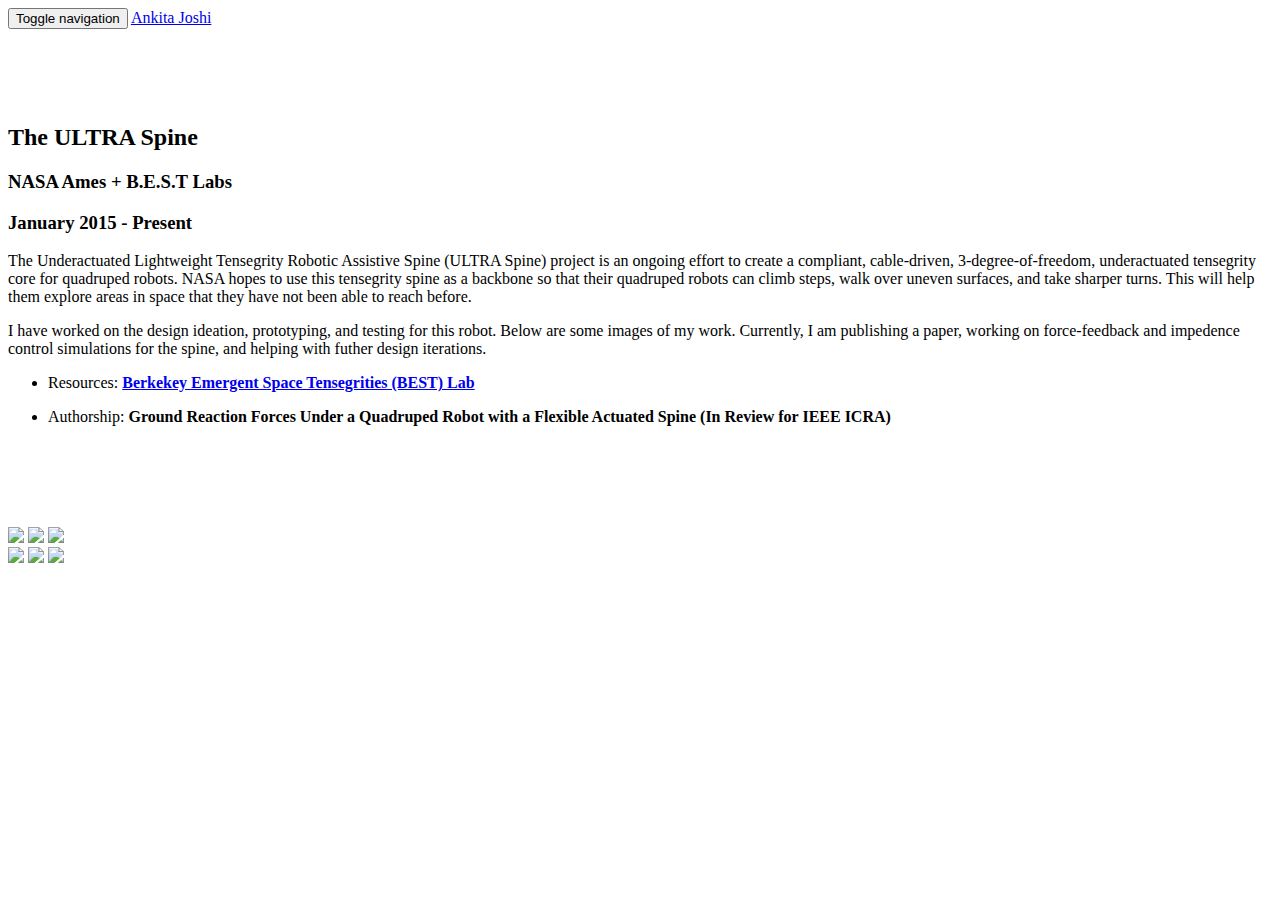
==== NASA.html @ fbf89c7a "Content" ====
<!DOCTYPE html>
<html lang="en">

<head>

    <meta charset="utf-8">
    <meta http-equiv="X-UA-Compatible" content="IE=edge">
    <meta name="viewport" content="width=device-width, initial-scale=1">
    <meta name="description" content="">
    <meta name="author" content="">

    <title>Ankita Joshi</title>

    <!-- Bootstrap Core CSS -->
    <link href="css/bootstrap.min.css" rel="stylesheet">

    <!-- Custom CSS -->
    <link href="css/agency.css" rel="stylesheet">

    <!-- Custom Fonts -->
    <link href="font-awesome/css/font-awesome.min.css" rel="stylesheet" type="text/css">
    <link href="https://fonts.googleapis.com/css?family=Montserrat:400,700" rel="stylesheet" type="text/css">
    <link href='https://fonts.googleapis.com/css?family=Kaushan+Script' rel='stylesheet' type='text/css'>
    <link href='https://fonts.googleapis.com/css?family=Droid+Serif:400,700,400italic,700italic' rel='stylesheet' type='text/css'>
    <link href='https://fonts.googleapis.com/css?family=Roboto+Slab:400,100,300,700' rel='stylesheet' type='text/css'>

    <!-- HTML5 Shim and Respond.js IE8 support of HTML5 elements and media queries -->
    <!-- WARNING: Respond.js doesn't work if you view the page via file:// -->
    <!--[if lt IE 9]>
        <script src="https://oss.maxcdn.com/libs/html5shiv/3.7.0/html5shiv.js"></script>
        <script src="https://oss.maxcdn.com/libs/respond.js/1.4.2/respond.min.js"></script>
    <![endif]-->

</head>
 <nav class="navbar navbar-default navbar-fixed-top">
        <div class="container">
            <!-- Brand and toggle get grouped for better mobile display -->
            <div class="navbar-header page-scroll">
                <button type="button" class="navbar-toggle" data-toggle="collapse" data-target="#bs-example-navbar-collapse-1">
                    <span class="sr-only">Toggle navigation</span>
                    <span class="icon-bar"></span>
                    <span class="icon-bar"></span>
                    <span class="icon-bar"></span>
                </button>
                <a class="navbar-brand page-scroll" href="index.html">Ankita Joshi</a>
               </div>
        </div>
        <!-- /.container-fluid -->
    </nav>


    <!-- About -->
    <section id="About" style="padding-top:75px;padding-bottom:75px;">
        <div class="container">
            <div class="row">
                <div class="col-lg-12 text-center">
                    <h2 class="section-heading">The ULTRA Spine</h2>
                    <h3 class="section-heading">NASA Ames + B.E.S.T Labs</h3>
                    <h3 class="section-heading">January 2015 - Present</h3>

                    <p class="lead"> The Underactuated Lightweight Tensegrity Robotic Assistive Spine (ULTRA Spine) project is an ongoing effort to create a compliant, cable-driven, 3-degree-of-freedom, underactuated tensegrity core for quadruped robots. NASA hopes to use this tensegrity spine as a backbone so that their quadruped robots can climb steps, walk over uneven surfaces, and take sharper turns. This will help them explore areas in space that they have not been able to reach before.  </p>

                    <p class="lead">I have worked on the design ideation, prototyping, and testing for this robot. Below are some images of my work. Currently, I am publishing a paper, working on force-feedback and impedence control simulations for the spine, and helping with futher design iterations. </p>

                    <ul class="list-inline item-details">
                                <li>Resources:
                                    <strong><a href="http://best.berkeley.edu">Berkekey Emergent Space Tensegrities (BEST) Lab</a>
                                    </strong>
                                </li>
                            </ul>
                    <ul class="list-inline item-details">
                            <li>Authorship:
                                    <strong> <a>Ground  Reaction  Forces  Under  a  Quadruped  Robot  with  a  Flexible Actuated  Spine (In Review for IEEE ICRA)</a>
                                    </strong>
                                </li>
                                </ul>
                </div>
            </div>

    </section>
        

<!-- Art -->
<section id="Art" style="padding-top:10px;padding-bottom:10px;">
<div class="container-fluid">
     <div class="row no-gutter">

                <div class="text-center" style="padding:0px !important">
                        <img src="img/NASA2.jpg">
                        <img src="img/AssemF.jpg">
                        <img src="img/Spine1.JPG">   
                </div>


                 <div class="text-center" style="padding:0px !important">
                        <img src="img/Spine3.jpg">
                        <img src="img/Spine4.jpg">
                        <img src="img/Spine2.JPG">
                </div>

                <img class="img-responsive img-centered"  src="img/Final.jpg" alt="">
                
            </div>
</div>
</section>

               
    <!-- jQuery -->
    <script src="js/jquery.js"></script>

    <!-- Bootstrap Core JavaScript -->
    <script src="js/bootstrap.min.js"></script>

    <!-- Plugin JavaScript -->
    <script src="http://cdnjs.cloudflare.com/ajax/libs/jquery-easing/1.3/jquery.easing.min.js"></script>
    <script src="js/classie.js"></script>
    <script src="js/cbpAnimatedHeader.js"></script>

    <!-- Contact Form JavaScript -->
    <script src="js/jqBootstrapValidation.js"></script>
    <script src="js/contact_me.js"></script>

    <!-- Custom Theme JavaScript -->
    <script src="js/agency.js"></script>

</body>

</html>
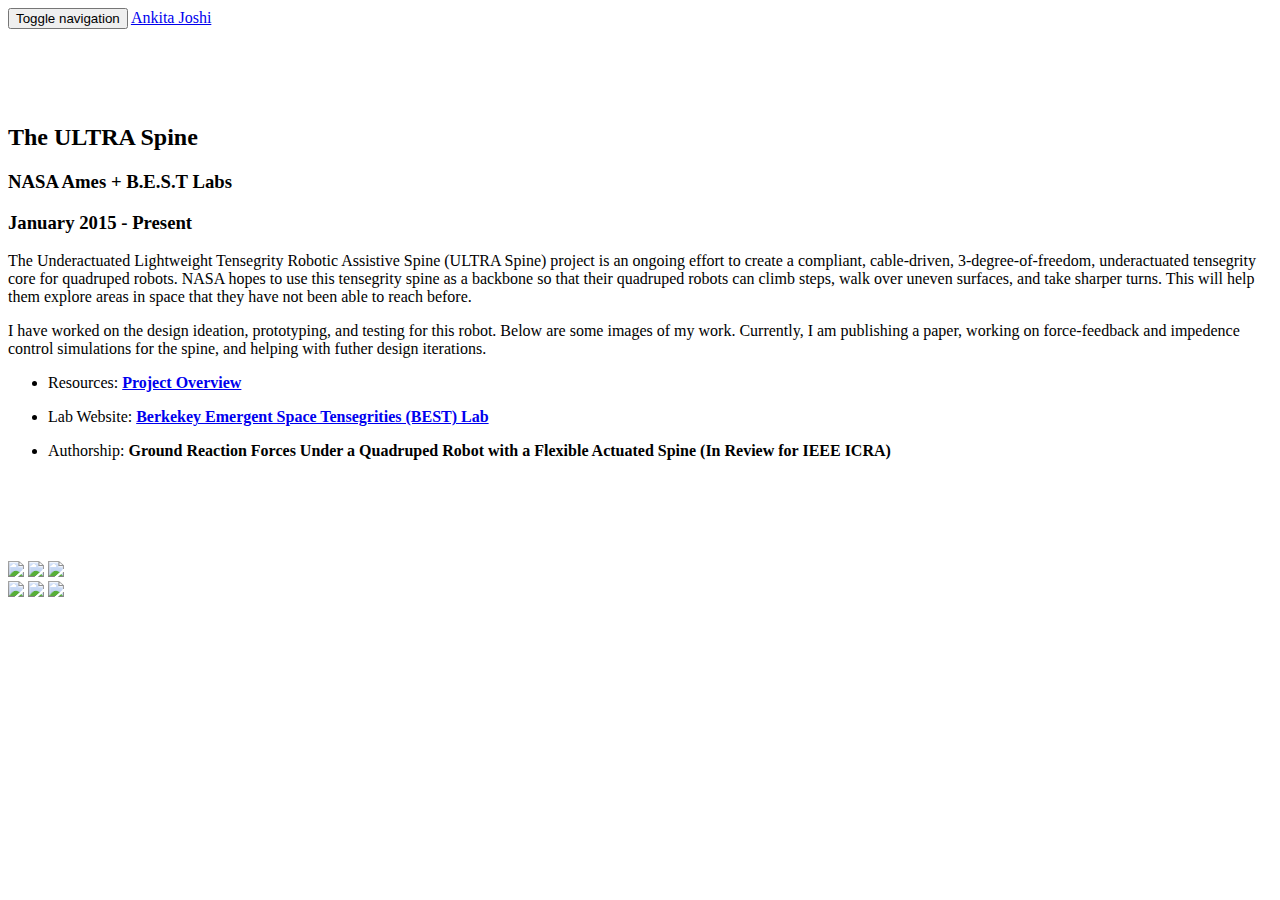
==== commit 4938b56a: "Content" ====
--- a/NASA.html
+++ b/NASA.html
@@ -62,12 +62,21 @@
 
                     <p class="lead">I have worked on the design ideation, prototyping, and testing for this robot. Below are some images of my work. Currently, I am publishing a paper, working on force-feedback and impedence control simulations for the spine, and helping with futher design iterations. </p>
 
+
+                     <ul class="list-inline item-details">
+                                <li>Resources:
+                                    <strong><a href="http://best.berkeley.edu/best-research/best-berkeley-emergent-space-tensegrities-robotics/best-robotics-the-ultra-spine-quadruped/">Project Overview</a>
+                                    </strong>
+                                </li>
+                            </ul>
                     <ul class="list-inline item-details">
-                                <li>Resources:
+                                <li>Lab Website:
                                     <strong><a href="http://best.berkeley.edu">Berkekey Emergent Space Tensegrities (BEST) Lab</a>
                                     </strong>
                                 </li>
                             </ul>
+
+                           
                     <ul class="list-inline item-details">
                             <li>Authorship:
                                     <strong> <a>Ground  Reaction  Forces  Under  a  Quadruped  Robot  with  a  Flexible Actuated  Spine (In Review for IEEE ICRA)</a>
